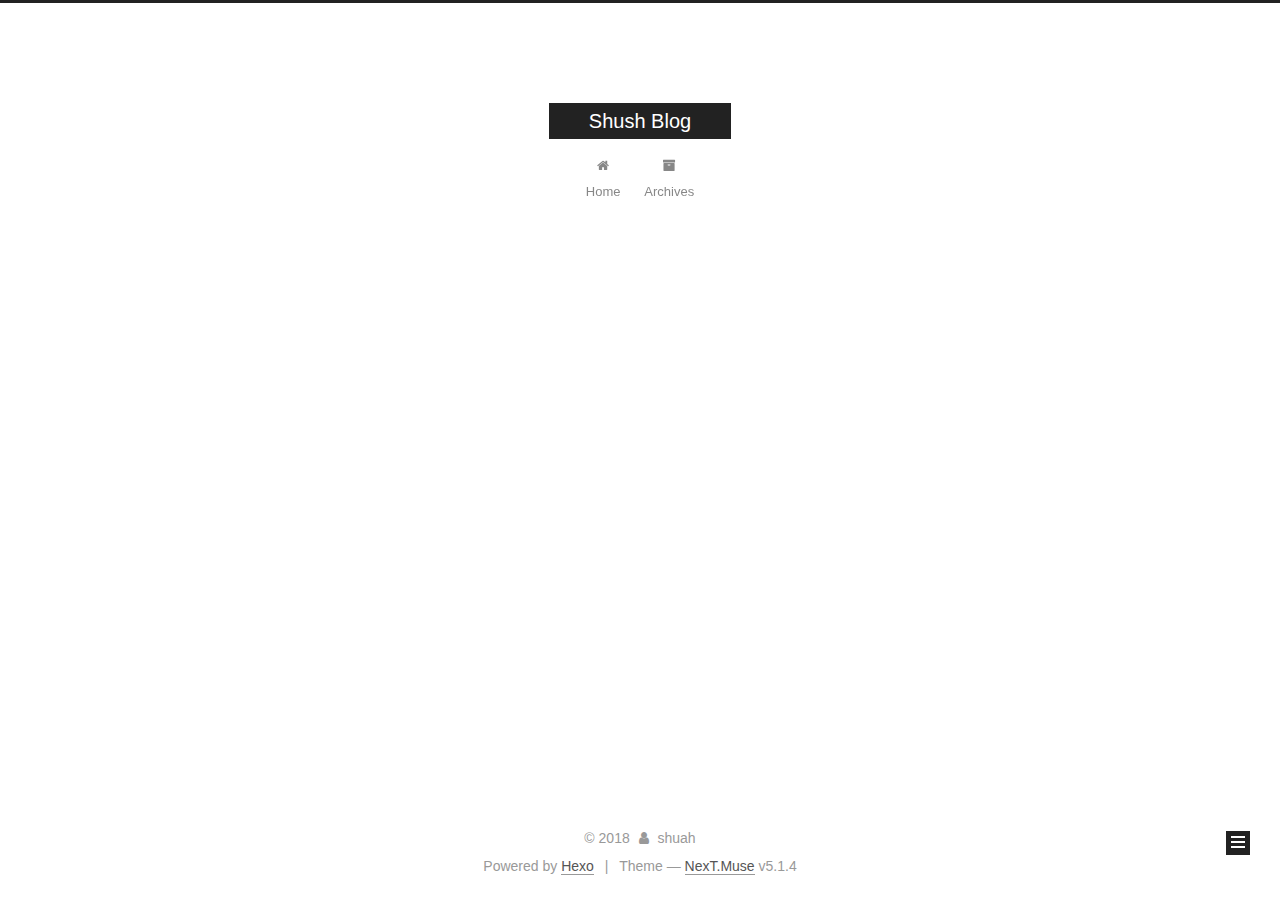
==== archives/index.html @ 8b017c28 "Site updated: 2018-01-12 14:50:10" ====
<!DOCTYPE html>



  


<html class="theme-next muse use-motion" lang="">
<head>
  <meta charset="UTF-8"/>
<meta http-equiv="X-UA-Compatible" content="IE=edge" />
<meta name="viewport" content="width=device-width, initial-scale=1, maximum-scale=1"/>
<meta name="theme-color" content="#222">









<meta http-equiv="Cache-Control" content="no-transform" />
<meta http-equiv="Cache-Control" content="no-siteapp" />
















  
  
  <link href="/lib/fancybox/source/jquery.fancybox.css?v=2.1.5" rel="stylesheet" type="text/css" />







<link href="/lib/font-awesome/css/font-awesome.min.css?v=4.6.2" rel="stylesheet" type="text/css" />

<link href="/css/main.css?v=5.1.4" rel="stylesheet" type="text/css" />


  <link rel="apple-touch-icon" sizes="180x180" href="/images/apple-touch-icon-next.png?v=5.1.4">


  <link rel="icon" type="image/png" sizes="32x32" href="/images/favicon-32x32-next.png?v=5.1.4">


  <link rel="icon" type="image/png" sizes="16x16" href="/images/favicon-16x16-next.png?v=5.1.4">


  <link rel="mask-icon" href="/images/logo.svg?v=5.1.4" color="#222">





  <meta name="keywords" content="Hexo, NexT" />










<meta property="og:type" content="website">
<meta property="og:title" content="Shush Blog">
<meta property="og:url" content="https://shuah153.github.io/archives/index.html">
<meta property="og:site_name" content="Shush Blog">
<meta name="twitter:card" content="summary">
<meta name="twitter:title" content="Shush Blog">



<script type="text/javascript" id="hexo.configurations">
  var NexT = window.NexT || {};
  var CONFIG = {
    root: '/',
    scheme: 'Muse',
    version: '5.1.4',
    sidebar: {"position":"left","display":"post","offset":12,"b2t":false,"scrollpercent":false,"onmobile":false},
    fancybox: true,
    tabs: true,
    motion: {"enable":true,"async":false,"transition":{"post_block":"fadeIn","post_header":"slideDownIn","post_body":"slideDownIn","coll_header":"slideLeftIn","sidebar":"slideUpIn"}},
    duoshuo: {
      userId: '0',
      author: 'Author'
    },
    algolia: {
      applicationID: '',
      apiKey: '',
      indexName: '',
      hits: {"per_page":10},
      labels: {"input_placeholder":"Search for Posts","hits_empty":"We didn't find any results for the search: ${query}","hits_stats":"${hits} results found in ${time} ms"}
    }
  };
</script>



  <link rel="canonical" href="https://shuah153.github.io/archives/"/>





  <title>Archive | Shush Blog</title>
  








</head>

<body itemscope itemtype="http://schema.org/WebPage" lang="">

  
  
    
  

  <div class="container sidebar-position-left page-archive">
    <div class="headband"></div>

    <header id="header" class="header" itemscope itemtype="http://schema.org/WPHeader">
      <div class="header-inner"><div class="site-brand-wrapper">
  <div class="site-meta ">
    

    <div class="custom-logo-site-title">
      <a href="/"  class="brand" rel="start">
        <span class="logo-line-before"><i></i></span>
        <span class="site-title">Shush Blog</span>
        <span class="logo-line-after"><i></i></span>
      </a>
    </div>
      
        <p class="site-subtitle"></p>
      
  </div>

  <div class="site-nav-toggle">
    <button>
      <span class="btn-bar"></span>
      <span class="btn-bar"></span>
      <span class="btn-bar"></span>
    </button>
  </div>
</div>

<nav class="site-nav">
  

  
    <ul id="menu" class="menu">
      
        
        <li class="menu-item menu-item-home">
          <a href="/" rel="section">
            
              <i class="menu-item-icon fa fa-fw fa-home"></i> <br />
            
            Home
          </a>
        </li>
      
        
        <li class="menu-item menu-item-archives">
          <a href="/archives/" rel="section">
            
              <i class="menu-item-icon fa fa-fw fa-archive"></i> <br />
            
            Archives
          </a>
        </li>
      

      
    </ul>
  

  
</nav>



 </div>
    </header>

    <main id="main" class="main">
      <div class="main-inner">
        <div class="content-wrap">
          <div id="content" class="content">
            

  
  
  
  <div class="post-block archive">
    <div id="posts" class="posts-collapse">
      <span class="archive-move-on"></span>

      <span class="archive-page-counter">
        
        
        
          
        
        Um..! 1 post. Keep on posting.
      </span>

      

        
        
        

        
          
          <div class="collection-title">
            <h1 class="archive-year" id="archive-year-2018">2018</h1>
          </div>
        
        

        

  <article class="post post-type-normal" itemscope itemtype="http://schema.org/Article">
    <header class="post-header">

      <h2 class="post-title">
        
            <a class="post-title-link" href="/2018/01/12/呵呵/" itemprop="url">
              
                <span itemprop="name">呵呵</span>
              
            </a>
        
      </h2>

      <div class="post-meta">
        <time class="post-time" itemprop="dateCreated"
              datetime="2018-01-12T14:20:27+08:00"
              content="2018-01-12" >
          01-12
        </time>
      </div>

    </header>
  </article>



      

    </div>
  </div>
  
  
  

  



          </div>
          


          

        </div>
        
          
  
  <div class="sidebar-toggle">
    <div class="sidebar-toggle-line-wrap">
      <span class="sidebar-toggle-line sidebar-toggle-line-first"></span>
      <span class="sidebar-toggle-line sidebar-toggle-line-middle"></span>
      <span class="sidebar-toggle-line sidebar-toggle-line-last"></span>
    </div>
  </div>

  <aside id="sidebar" class="sidebar">
    
    <div class="sidebar-inner">

      

      

      <section class="site-overview-wrap sidebar-panel sidebar-panel-active">
        <div class="site-overview">
          <div class="site-author motion-element" itemprop="author" itemscope itemtype="http://schema.org/Person">
            
              <p class="site-author-name" itemprop="name">shuah</p>
              <p class="site-description motion-element" itemprop="description"></p>
          </div>

          <nav class="site-state motion-element">

            
              <div class="site-state-item site-state-posts">
              
                <a href="/archives/">
              
                  <span class="site-state-item-count">1</span>
                  <span class="site-state-item-name">posts</span>
                </a>
              </div>
            

            

            

          </nav>

          

          

          
          

          
          

          

        </div>
      </section>

      

      

    </div>
  </aside>


        
      </div>
    </main>

    <footer id="footer" class="footer">
      <div class="footer-inner">
        <div class="copyright">&copy; <span itemprop="copyrightYear">2018</span>
  <span class="with-love">
    <i class="fa fa-user"></i>
  </span>
  <span class="author" itemprop="copyrightHolder">shuah</span>

  
</div>


  <div class="powered-by">Powered by <a class="theme-link" target="_blank" href="https://hexo.io">Hexo</a></div>



  <span class="post-meta-divider">|</span>



  <div class="theme-info">Theme &mdash; <a class="theme-link" target="_blank" href="https://github.com/iissnan/hexo-theme-next">NexT.Muse</a> v5.1.4</div>




        







        
      </div>
    </footer>

    
      <div class="back-to-top">
        <i class="fa fa-arrow-up"></i>
        
      </div>
    

    

  </div>

  

<script type="text/javascript">
  if (Object.prototype.toString.call(window.Promise) !== '[object Function]') {
    window.Promise = null;
  }
</script>









  












  
  
    <script type="text/javascript" src="/lib/jquery/index.js?v=2.1.3"></script>
  

  
  
    <script type="text/javascript" src="/lib/fastclick/lib/fastclick.min.js?v=1.0.6"></script>
  

  
  
    <script type="text/javascript" src="/lib/jquery_lazyload/jquery.lazyload.js?v=1.9.7"></script>
  

  
  
    <script type="text/javascript" src="/lib/velocity/velocity.min.js?v=1.2.1"></script>
  

  
  
    <script type="text/javascript" src="/lib/velocity/velocity.ui.min.js?v=1.2.1"></script>
  

  
  
    <script type="text/javascript" src="/lib/fancybox/source/jquery.fancybox.pack.js?v=2.1.5"></script>
  


  


  <script type="text/javascript" src="/js/src/utils.js?v=5.1.4"></script>

  <script type="text/javascript" src="/js/src/motion.js?v=5.1.4"></script>



  
  

  

  


  <script type="text/javascript" src="/js/src/bootstrap.js?v=5.1.4"></script>



  


  




	





  





  












  





  

  

  

  
  

  

  

  

</body>
</html>
---- css/main.css ----
/* normalize.css v3.0.2 | MIT License | git.io/normalize */
html {
  font-family: sans-serif; /* 1 */
  -ms-text-size-adjust: 100%; /* 2 */
  -webkit-text-size-adjust: 100%; /* 2 */
}
body {
  margin: 0;
}
article,
aside,
details,
figcaption,
figure,
footer,
header,
hgroup,
main,
menu,
nav,
section,
summary {
  display: block;
}
audio,
canvas,
progress,
video {
  display: inline-block; /* 1 */
  vertical-align: baseline; /* 2 */
}
audio:not([controls]) {
  display: none;
  height: 0;
}
[hidden],
template {
  display: none;
}
a {
  background-color: transparent;
}
a:active,
a:hover {
  outline: 0;
}
abbr[title] {
  border-bottom: 1px dotted;
}
b,
strong {
  font-weight: bold;
}
dfn {
  font-style: italic;
}
h1 {
  font-size: 2em;
  margin: 0.67em 0;
}
mark {
  background: #ff0;
  color: #000;
}
small {
  font-size: 80%;
}
sub,
sup {
  font-size: 75%;
  line-height: 0;
  position: relative;
  vertical-align: baseline;
}
sup {
  top: -0.5em;
}
sub {
  bottom: -0.25em;
}
img {
  border: 0;
}
svg:not(:root) {
  overflow: hidden;
}
figure {
  margin: 1em 40px;
}
hr {
  -moz-box-sizing: content-box;
  box-sizing: content-box;
  height: 0;
}
pre {
  overflow: auto;
}
code,
kbd,
pre,
samp {
  font-family: monospace, monospace;
  font-size: 1em;
}
button,
input,
optgroup,
select,
textarea {
  color: inherit; /* 1 */
  font: inherit; /* 2 */
  margin: 0; /* 3 */
}
button {
  overflow: visible;
}
button,
select {
  text-transform: none;
}
button,
html input[type="button"],
input[type="reset"],
input[type="submit"] {
  -webkit-appearance: button; /* 2 */
  cursor: pointer; /* 3 */
}
button[disabled],
html input[disabled] {
  cursor: default;
}
button::-moz-focus-inner,
input::-moz-focus-inner {
  border: 0;
  padding: 0;
}
input {
  line-height: normal;
}
input[type="checkbox"],
input[type="radio"] {
  box-sizing: border-box; /* 1 */
  padding: 0; /* 2 */
}
input[type="number"]::-webkit-inner-spin-button,
input[type="number"]::-webkit-outer-spin-button {
  height: auto;
}
input[type="search"] {
  -webkit-appearance: textfield; /* 1 */
  -moz-box-sizing: content-box;
  -webkit-box-sizing: content-box; /* 2 */
  box-sizing: content-box;
}
input[type="search"]::-webkit-search-cancel-button,
input[type="search"]::-webkit-search-decoration {
  -webkit-appearance: none;
}
fieldset {
  border: 1px solid #c0c0c0;
  margin: 0 2px;
  padding: 0.35em 0.625em 0.75em;
}
legend {
  border: 0; /* 1 */
  padding: 0; /* 2 */
}
textarea {
  overflow: auto;
}
optgroup {
  font-weight: bold;
}
table {
  border-collapse: collapse;
  border-spacing: 0;
}
td,
th {
  padding: 0;
}
::selection {
  background: #262a30;
  color: #fff;
}
body {
  position: relative;
  font-family: 'Lato', "PingFang SC", "Microsoft YaHei", sans-serif;
  font-size: 14px;
  line-height: 2;
  color: #555;
  background: #fff;
}
@media (max-width: 767px) {
  body {
    padding-right: 0 !important;
  }
}
@media (min-width: 768px) and (max-width: 991px) {
  body {
    padding-right: 0 !important;
  }
}
@media (min-width: 1600px) {
  body {
    font-size: 16px;
  }
}
h1,
h2,
h3,
h4,
h5,
h6 {
  margin: 0;
  padding: 0;
  font-weight: bold;
  line-height: 1.5;
  font-family: 'Lato', "PingFang SC", "Microsoft YaHei", sans-serif;
}
h2,
h3,
h4,
h5,
h6 {
  margin: 20px 0 15px;
}
h1 {
  font-size: 22px;
}
@media (max-width: 767px) {
  h1 {
    font-size: 18px;
  }
}
h2 {
  font-size: 20px;
}
@media (max-width: 767px) {
  h2 {
    font-size: 16px;
  }
}
h3 {
  font-size: 18px;
}
@media (max-width: 767px) {
  h3 {
    font-size: 14px;
  }
}
h4 {
  font-size: 16px;
}
@media (max-width: 767px) {
  h4 {
    font-size: 12px;
  }
}
h5 {
  font-size: 14px;
}
@media (max-width: 767px) {
  h5 {
    font-size: 10px;
  }
}
h6 {
  font-size: 12px;
}
@media (max-width: 767px) {
  h6 {
    font-size: 8px;
  }
}
p {
  margin: 0 0 20px 0;
}
a {
  color: #555;
  text-decoration: none;
  outline: none;
  border-bottom: 1px solid #999;
  word-wrap: break-word;
}
a:hover {
  color: #222;
  border-bottom-color: #222;
}
blockquote {
  margin: 0;
  padding: 0;
}
img {
  display: block;
  margin: auto;
  max-width: 100%;
  height: auto;
}
hr {
  margin: 40px 0;
  height: 3px;
  border: none;
  background-color: #ddd;
  background-image: repeating-linear-gradient(-45deg, #fff, #fff 4px, transparent 4px, transparent 8px);
}
blockquote {
  padding: 0 15px;
  color: #666;
  border-left: 4px solid #ddd;
}
blockquote cite::before {
  content: "-";
  padding: 0 5px;
}
dt {
  font-weight: 700;
}
dd {
  margin: 0;
  padding: 0;
}
kbd {
  border: 1px solid #ccc;
  border-radius: 0.2em;
  box-shadow: 0.1em 0.1em 0.2em rgba(0,0,0,0.1);
  background-color: #f9f9f9;
  font-family: inherit;
  background-image: -webkit-linear-gradient(top, #eee, #fff, #eee);
  padding: 0.1em 0.3em;
  white-space: nowrap;
}
.text-left {
  text-align: left;
}
.text-center {
  text-align: center;
}
.text-right {
  text-align: right;
}
.text-justify {
  text-align: justify;
}
.text-nowrap {
  white-space: nowrap;
}
.text-lowercase {
  text-transform: lowercase;
}
.text-uppercase {
  text-transform: uppercase;
}
.text-capitalize {
  text-transform: capitalize;
}
.center-block {
  display: block;
  margin-left: auto;
  margin-right: auto;
}
.clearfix:before,
.clearfix:after {
  content: " ";
  display: table;
}
.clearfix:after {
  clear: both;
}
.pullquote {
  width: 45%;
}
.pullquote.left {
  float: left;
  margin-left: 5px;
  margin-right: 10px;
}
.pullquote.right {
  float: right;
  margin-left: 10px;
  margin-right: 5px;
}
.affix.affix.affix {
  position: fixed;
}
.translation {
  margin-top: -20px;
  font-size: 14px;
  color: #999;
}
.scrollbar-measure {
  width: 100px;
  height: 100px;
  overflow: scroll;
  position: absolute;
  top: -9999px;
}
.use-motion .motion-element {
  opacity: 0;
}
table {
  margin: 20px 0;
  width: 100%;
  border-collapse: collapse;
  border-spacing: 0;
  border: 1px solid #ddd;
  font-size: 14px;
  table-layout: fixed;
  word-wrap: break-all;
}
table>tbody>tr:nth-of-type(odd) {
  background-color: #f9f9f9;
}
table>tbody>tr:hover {
  background-color: #f5f5f5;
}
caption,
th,
td {
  padding: 8px;
  text-align: left;
  vertical-align: middle;
  font-weight: normal;
}
th,
td {
  border-bottom: 3px solid #ddd;
  border-right: 1px solid #eee;
}
th {
  padding-bottom: 10px;
  font-weight: 700;
}
td {
  border-bottom-width: 1px;
}
html,
body {
  height: 100%;
}
.container {
  position: relative;
  min-height: 100%;
}
.header-inner {
  margin: 0 auto;
  padding: 100px 0 70px;
  width: 700px;
}
@media (min-width: 1600px) {
  .container .header-inner {
    width: 900px;
  }
}
.main {
  padding-bottom: 150px;
}
.main-inner {
  margin: 0 auto;
  width: 700px;
}
@media (min-width: 1600px) {
  .container .main-inner {
    width: 900px;
  }
}
.footer {
  position: absolute;
  left: 0;
  bottom: 0;
  width: 100%;
  min-height: 50px;
}
.footer-inner {
  box-sizing: border-box;
  margin: 20px auto;
  width: 700px;
}
@media (min-width: 1600px) {
  .container .footer-inner {
    width: 900px;
  }
}
pre,
.highlight {
  overflow: auto;
  margin: 20px 0;
  padding: 0;
  font-size: 13px;
  color: #4d4d4c;
  background: #f7f7f7;
  line-height: 1.6;
}
pre,
code {
  font-family: consolas, Menlo, "PingFang SC", "Microsoft YaHei", monospace;
}
code {
  padding: 2px 4px;
  word-wrap: break-word;
  color: #555;
  background: #eee;
  border-radius: 3px;
  font-size: 13px;
}
pre {
  padding: 10px;
}
pre code {
  padding: 0;
  color: #4d4d4c;
  background: none;
  text-shadow: none;
}
.highlight {
  border-radius: 1px;
}
.highlight pre {
  border: none;
  margin: 0;
  padding: 10px 0;
}
.highlight table {
  margin: 0;
  width: auto;
  border: none;
}
.highlight td {
  border: none;
  padding: 0;
}
.highlight figcaption {
  font-size: 1em;
  color: #4d4d4c;
  line-height: 1em;
  margin-bottom: 1em;
}
.highlight figcaption:before,
.highlight figcaption:after {
  content: " ";
  display: table;
}
.highlight figcaption:after {
  clear: both;
}
.highlight figcaption a {
  float: right;
  color: #4d4d4c;
}
.highlight figcaption a:hover {
  border-bottom-color: #4d4d4c;
}
.highlight .gutter pre {
  padding-left: 10px;
  padding-right: 10px;
  color: #869194;
  text-align: right;
  background-color: #eff2f3;
}
.highlight .code pre {
  width: 100%;
  padding-left: 10px;
  padding-right: 10px;
  background-color: #f7f7f7;
}
.highlight .line {
  height: 20px;
}
.gutter {
  -webkit-user-select: none;
  -moz-user-select: none;
  -ms-user-select: none;
  user-select: none;
}
.gist table {
  width: auto;
}
.gist table td {
  border: none;
}
pre .deletion {
  background: #fdd;
}
pre .addition {
  background: #dfd;
}
pre .meta {
  color: #8959a8;
}
pre .comment {
  color: #8e908c;
}
pre .variable,
pre .attribute,
pre .tag,
pre .regexp,
pre .ruby .constant,
pre .xml .tag .title,
pre .xml .pi,
pre .xml .doctype,
pre .html .doctype,
pre .css .id,
pre .css .class,
pre .css .pseudo {
  color: #c82829;
}
pre .number,
pre .preprocessor,
pre .built_in,
pre .literal,
pre .params,
pre .constant,
pre .command {
  color: #f5871f;
}
pre .ruby .class .title,
pre .css .rules .attribute,
pre .string,
pre .value,
pre .inheritance,
pre .header,
pre .ruby .symbol,
pre .xml .cdata,
pre .special,
pre .number,
pre .formula {
  color: #718c00;
}
pre .title,
pre .css .hexcolor {
  color: #3e999f;
}
pre .function,
pre .python .decorator,
pre .python .title,
pre .ruby .function .title,
pre .ruby .title .keyword,
pre .perl .sub,
pre .javascript .title,
pre .coffeescript .title {
  color: #4271ae;
}
pre .keyword,
pre .javascript .function {
  color: #8959a8;
}
.full-image.full-image.full-image.full-image {
  border: none;
  max-width: 100%;
  width: auto;
  margin: 20px auto 25px;
}
@media (min-width: 992px) {
  .full-image.full-image.full-image.full-image {
    max-width: none;
    width: 110%;
    margin: 25px -5%;
  }
}
.blockquote-center,
.page-home .post-type-quote blockquote,
.page-post-detail .post-type-quote blockquote {
  position: relative;
  margin: 40px 0;
  padding: 0;
  border-left: none;
  text-align: center;
}
.blockquote-center::before,
.page-home .post-type-quote blockquote::before,
.page-post-detail .post-type-quote blockquote::before,
.blockquote-center::after,
.page-home .post-type-quote blockquote::after,
.page-post-detail .post-type-quote blockquote::after {
  position: absolute;
  content: ' ';
  display: block;
  width: 100%;
  height: 24px;
  opacity: 0.2;
  background-repeat: no-repeat;
  background-position: 0 -6px;
  background-size: 22px 22px;
}
.blockquote-center::before,
.page-home .post-type-quote blockquote::before,
.page-post-detail .post-type-quote blockquote::before {
  top: -20px;
  background-image: url("../images/quote-l.svg");
  border-top: 1px solid #ccc;
}
.blockquote-center::after,
.page-home .post-type-quote blockquote::after,
.page-post-detail .post-type-quote blockquote::after {
  bottom: -20px;
  background-image: url("../images/quote-r.svg");
  border-bottom: 1px solid #ccc;
  background-position: 100% 8px;
}
.blockquote-center p,
.page-home .post-type-quote blockquote p,
.page-post-detail .post-type-quote blockquote p,
.blockquote-center div,
.page-home .post-type-quote blockquote div,
.page-post-detail .post-type-quote blockquote div {
  text-align: center;
}
.post .post-body .group-picture img {
  box-sizing: border-box;
  padding: 0 3px;
  border: none;
}
.post .group-picture-row {
  overflow: hidden;
  margin-top: 6px;
}
.post .group-picture-row:first-child {
  margin-top: 0;
}
.post .group-picture-column {
  float: left;
}
.page-post-detail .post-body .group-picture-column {
  float: none;
  margin-top: 10px;
  width: auto !important;
}
.page-post-detail .post-body .group-picture-column img {
  margin: 0 auto;
}
.page-archive .group-picture-container {
  overflow: hidden;
}
.page-archive .group-picture-row {
  float: left;
}
.page-archive .group-picture-row:first-child {
  margin-top: 6px;
}
.page-archive .group-picture-column {
  max-width: 150px;
  max-height: 150px;
}
.post-body .note {
  position: relative;
  padding: 15px;
  margin-bottom: 20px;
  border: 1px solid #eee;
  border-left-width: 5px;
  border-radius: 3px;
}
.post-body .note h2,
.post-body .note h3,
.post-body .note h4,
.post-body .note h5,
.post-body .note h6 {
  margin-top: 0;
  margin-bottom: 0;
  border-bottom: initial;
  padding-top: 0 !important;
}
.post-body .note p:first-child,
.post-body .note ul:first-child,
.post-body .note ol:first-child,
.post-body .note table:first-child,
.post-body .note pre:first-child,
.post-body .note blockquote:first-child {
  margin-top: 0;
}
.post-body .note p:last-child,
.post-body .note ul:last-child,
.post-body .note ol:last-child,
.post-body .note table:last-child,
.post-body .note pre:last-child,
.post-body .note blockquote:last-child {
  margin-bottom: 0;
}
.post-body .note.default {
  border-left-color: #777;
}
.post-body .note.default h2,
.post-body .note.default h3,
.post-body .note.default h4,
.post-body .note.default h5,
.post-body .note.default h6 {
  color: #777;
}
.post-body .note.primary {
  border-left-color: #6f42c1;
}
.post-body .note.primary h2,
.post-body .note.primary h3,
.post-body .note.primary h4,
.post-body .note.primary h5,
.post-body .note.primary h6 {
  color: #6f42c1;
}
.post-body .note.info {
  border-left-color: #428bca;
}
.post-body .note.info h2,
.post-body .note.info h3,
.post-body .note.info h4,
.post-body .note.info h5,
.post-body .note.info h6 {
  color: #428bca;
}
.post-body .note.success {
  border-left-color: #5cb85c;
}
.post-body .note.success h2,
.post-body .note.success h3,
.post-body .note.success h4,
.post-body .note.success h5,
.post-body .note.success h6 {
  color: #5cb85c;
}
.post-body .note.warning {
  border-left-color: #f0ad4e;
}
.post-body .note.warning h2,
.post-body .note.warning h3,
.post-body .note.warning h4,
.post-body .note.warning h5,
.post-body .note.warning h6 {
  color: #f0ad4e;
}
.post-body .note.danger {
  border-left-color: #d9534f;
}
.post-body .note.danger h2,
.post-body .note.danger h3,
.post-body .note.danger h4,
.post-body .note.danger h5,
.post-body .note.danger h6 {
  color: #d9534f;
}
.post-body .label {
  display: inline;
  padding: 0 2px;
  white-space: nowrap;
}
.post-body .label.default {
  background-color: #f0f0f0;
}
.post-body .label.primary {
  background-color: #efe6f7;
}
.post-body .label.info {
  background-color: #e5f2f8;
}
.post-body .label.success {
  background-color: #e7f4e9;
}
.post-body .label.warning {
  background-color: #fcf6e1;
}
.post-body .label.danger {
  background-color: #fae8eb;
}
.post-body .tabs {
  position: relative;
  display: block;
  margin-bottom: 20px;
  padding-top: 10px;
}
.post-body .tabs ul.nav-tabs {
  margin: 0;
  padding: 0;
  display: flex;
  margin-bottom: -1px;
}
@media (max-width: 413px) {
  .post-body .tabs ul.nav-tabs {
    display: block;
    margin-bottom: 5px;
  }
}
.post-body .tabs ul.nav-tabs li.tab {
  list-style-type: none !important;
  margin: 0 0.25em 0 0;
  border-top: 3px solid transparent;
  border-left: 1px solid transparent;
  border-right: 1px solid transparent;
}
@media (max-width: 413px) {
  .post-body .tabs ul.nav-tabs li.tab {
    margin: initial;
    border-top: 1px solid transparent;
    border-left: 3px solid transparent;
    border-right: 1px solid transparent;
    border-bottom: 1px solid transparent;
  }
}
.post-body .tabs ul.nav-tabs li.tab a {
  outline: 0;
  border-bottom: initial;
  display: block;
  line-height: 1.8em;
  padding: 0.25em 0.75em;
  transition-duration: 0.2s;
  transition-timing-function: ease-out;
  transition-delay: 0s;
}
.post-body .tabs ul.nav-tabs li.tab a i {
  width: 1.285714285714286em;
}
.post-body .tabs ul.nav-tabs li.tab.active {
  border-top: 3px solid #fc6423;
  border-left: 1px solid #ddd;
  border-right: 1px solid #ddd;
  background-color: #fff;
}
@media (max-width: 413px) {
  .post-body .tabs ul.nav-tabs li.tab.active {
    border-top: 1px solid #ddd;
    border-left: 3px solid #fc6423;
    border-right: 1px solid #ddd;
    border-bottom: 1px solid #ddd;
  }
}
.post-body .tabs ul.nav-tabs li.tab.active a {
  cursor: default;
  color: #555;
}
.post-body .tabs .tab-content {
  background-color: #fff;
}
.post-body .tabs .tab-content .tab-pane {
  border: 1px solid #ddd;
  padding: 20px 20px 0 20px;
}
.post-body .tabs .tab-content .tab-pane:not(.active) {
  display: none !important;
}
.post-body .tabs .tab-content .tab-pane.active {
  display: block !important;
}
.btn {
  display: inline-block;
  padding: 0 20px;
  font-size: 14px;
  color: #fff;
  background: #222;
  border: 2px solid #222;
  text-decoration: none;
  border-radius: 0;
  transition-property: background-color;
  transition-duration: 0.2s;
  transition-timing-function: ease-in-out;
  transition-delay: 0s;
  line-height: 2;
}
.btn:hover {
  border-color: #222;
  color: #222;
  background: #fff;
}
.btn +.btn {
  margin: 0 0 8px 8px;
}
.btn .fa-fw {
  width: 1.285714285714286em;
  text-align: left;
}
.btn-bar {
  display: block;
  width: 22px;
  height: 2px;
  background: #555;
  border-radius: 1px;
}
.btn-bar+.btn-bar {
  margin-top: 4px;
}
.pagination {
  margin: 120px 0 40px;
  text-align: center;
  border-top: 1px solid #eee;
}
.page-number-basic,
.pagination .prev,
.pagination .next,
.pagination .page-number,
.pagination .space {
  display: inline-block;
  position: relative;
  top: -1px;
  margin: 0 10px;
  padding: 0 11px;
}
@media (max-width: 767px) {
  .page-number-basic,
  .pagination .prev,
  .pagination .next,
  .pagination .page-number,
  .pagination .space {
    margin: 0 5px;
  }
}
.pagination .prev,
.pagination .next,
.pagination .page-number {
  border-bottom: 0;
  border-top: 1px solid #eee;
  transition-property: border-color;
  transition-duration: 0.2s;
  transition-timing-function: ease-in-out;
  transition-delay: 0s;
}
.pagination .prev:hover,
.pagination .next:hover,
.pagination .page-number:hover {
  border-top-color: #222;
}
.pagination .space {
  padding: 0;
  margin: 0;
}
.pagination .prev {
  margin-left: 0;
}
.pagination .next {
  margin-right: 0;
}
.pagination .page-number.current {
  color: #fff;
  background: #ccc;
  border-top-color: #ccc;
}
@media (max-width: 767px) {
  .pagination {
    border-top: none;
  }
  .pagination .prev,
  .pagination .next,
  .pagination .page-number {
    margin-bottom: 10px;
    border-top: 0;
    border-bottom: 1px solid #eee;
    padding: 0 10px;
  }
  .pagination .prev:hover,
  .pagination .next:hover,
  .pagination .page-number:hover {
    border-bottom-color: #222;
  }
}
.comments {
  margin: 60px 20px 0;
}
.tag-cloud {
  text-align: center;
}
.tag-cloud a {
  display: inline-block;
  margin: 10px;
}
.back-to-top {
  box-sizing: border-box;
  position: fixed;
  bottom: -100px;
  right: 30px;
  z-index: 1050;
  padding: 0 6px;
  width: 24px;
  background: #222;
  font-size: 12px;
  opacity: 1;
  color: #fff;
  cursor: pointer;
  text-align: center;
  -webkit-transform: translateZ(0);
  transition-property: bottom;
  transition-duration: 0.2s;
  transition-timing-function: ease-in-out;
  transition-delay: 0s;
}
@media (min-width: 768px) and (max-width: 991px) {
  .back-to-top {
    display: none !important;
  }
}
@media (max-width: 767px) {
  .back-to-top {
    display: none !important;
  }
}
.back-to-top.back-to-top-on {
  bottom: 19px;
}
.header {
  background: transparent;
}
.header-inner {
  position: relative;
}
.headband {
  height: 3px;
  background: #222;
}
.site-meta {
  margin: 0;
  text-align: center;
}
@media (max-width: 767px) {
  .site-meta {
    text-align: center;
  }
}
.brand {
  position: relative;
  display: inline-block;
  padding: 0 40px;
  color: #fff;
  background: #222;
  border-bottom: none;
}
.brand:hover {
  color: #fff;
}
.logo {
  display: inline-block;
  margin-right: 5px;
  line-height: 36px;
  vertical-align: top;
}
.site-title {
  display: inline-block;
  vertical-align: top;
  line-height: 36px;
  font-size: 20px;
  font-weight: normal;
  font-family: 'Lato', "PingFang SC", "Microsoft YaHei", sans-serif;
}
.site-subtitle {
  margin-top: 10px;
  font-size: 13px;
  color: #999;
}
.use-motion .brand {
  opacity: 0;
}
.use-motion .logo,
.use-motion .site-title,
.use-motion .site-subtitle {
  opacity: 0;
  position: relative;
  top: -10px;
}
.site-nav-toggle {
  display: none;
  position: absolute;
  top: 10px;
  left: 10px;
}
@media (max-width: 767px) {
  .site-nav-toggle {
    display: block;
  }
}
.site-nav-toggle button {
  margin-top: 2px;
  padding: 9px 10px;
  background: transparent;
  border: none;
}
@media (max-width: 767px) {
  .site-nav {
    display: none;
    margin: 0 -10px;
    padding: 0 10px;
    clear: both;
    border-top: 1px solid #ddd;
  }
}
@media (min-width: 768px) and (max-width: 991px) {
  .site-nav {
    display: block !important;
  }
}
@media (min-width: 992px) {
  .site-nav {
    display: block !important;
  }
}
.menu {
  margin-top: 20px;
  padding-left: 0;
  text-align: center;
}
.menu .menu-item {
  display: inline-block;
  margin: 0 10px;
  list-style: none;
}
@media screen and (max-width: 767px) {
  .menu .menu-item {
    margin-top: 10px;
  }
}
.menu .menu-item a {
  display: block;
  font-size: 13px;
  line-height: inherit;
  border-bottom: 1px solid transparent;
  transition-property: border-color;
  transition-duration: 0.2s;
  transition-timing-function: ease-in-out;
  transition-delay: 0s;
}
.menu .menu-item a:hover {
  border-bottom-color: #222;
}
.menu .menu-item .fa {
  margin-right: 5px;
}
.use-motion .menu-item {
  opacity: 0;
}
.post-body {
  font-family: 'Lato', "PingFang SC", "Microsoft YaHei", sans-serif;
}
@media (max-width: 767px) {
  .post-body {
    word-break: break-word;
  }
}
.post-body .fancybox img {
  display: block !important;
  margin: 0 auto;
  cursor: pointer;
  cursor: zoom-in;
  cursor: -webkit-zoom-in;
}
.post-body .image-caption,
.post-body .figure .caption {
  margin: -20px auto 15px;
  text-align: center;
  font-size: 14px;
  color: #999;
  font-weight: bold;
  line-height: 1;
}
.post-sticky-flag {
  display: inline-block;
  font-size: 16px;
  -ms-transform: rotate(30deg);
  -webkit-transform: rotate(30deg);
  -moz-transform: rotate(30deg);
  -ms-transform: rotate(30deg);
  -o-transform: rotate(30deg);
  transform: rotate(30deg);
}
.use-motion .post-block,
.use-motion .pagination,
.use-motion .comments {
  opacity: 0;
}
.use-motion .post-header {
  opacity: 0;
}
.use-motion .post-body {
  opacity: 0;
}
.use-motion .collection-title {
  opacity: 0;
}
.posts-expand {
  padding-top: 40px;
}
@media (max-width: 767px) {
  .posts-expand {
    margin: 0 20px;
  }
  .post-body pre .gutter pre {
    padding-right: 10px;
  }
  .post-body .highlight {
    margin-left: 0px;
    margin-right: 0px;
    padding: 0;
  }
  .post-body .highlight .gutter pre {
    padding-right: 10px;
  }
}
@media (min-width: 992px) {
  .posts-expand .post-body {
    text-align: justify;
  }
}
.posts-expand .post-body h2,
.posts-expand .post-body h3,
.posts-expand .post-body h4,
.posts-expand .post-body h5,
.posts-expand .post-body h6 {
  padding-top: 10px;
}
.posts-expand .post-body h2 .header-anchor,
.posts-expand .post-body h3 .header-anchor,
.posts-expand .post-body h4 .header-anchor,
.posts-expand .post-body h5 .header-anchor,
.posts-expand .post-body h6 .header-anchor {
  float: right;
  margin-left: 10px;
  color: #ccc;
  border-bottom-style: none;
  visibility: hidden;
}
.posts-expand .post-body h2 .header-anchor:hover,
.posts-expand .post-body h3 .header-anchor:hover,
.posts-expand .post-body h4 .header-anchor:hover,
.posts-expand .post-body h5 .header-anchor:hover,
.posts-expand .post-body h6 .header-anchor:hover {
  color: inherit;
}
.posts-expand .post-body h2:hover .header-anchor,
.posts-expand .post-body h3:hover .header-anchor,
.posts-expand .post-body h4:hover .header-anchor,
.posts-expand .post-body h5:hover .header-anchor,
.posts-expand .post-body h6:hover .header-anchor {
  visibility: visible;
}
.posts-expand .post-body ul li {
  list-style: circle;
}
.posts-expand .post-body img {
  box-sizing: border-box;
  margin: auto;
  padding: 3px;
  border: 1px solid #ddd;
}
.posts-expand .post-body .fancybox img {
  margin: 0 auto 25px;
}
@media (max-width: 767px) {
  .posts-collapse {
    margin: 0 20px;
  }
  .posts-collapse .post-title,
  .posts-collapse .post-meta {
    display: block;
    width: auto;
    text-align: left;
  }
}
.posts-collapse {
  position: relative;
  z-index: 1010;
  margin-left: 55px;
}
.posts-collapse::after {
  content: " ";
  position: absolute;
  top: 20px;
  left: 0;
  margin-left: -2px;
  width: 4px;
  height: 100%;
  background: #f5f5f5;
  z-index: -1;
}
@media (max-width: 767px) {
  .posts-collapse {
    margin: 0 20px;
  }
}
.posts-collapse .collection-title {
  position: relative;
  margin: 60px 0;
}
.posts-collapse .collection-title h1,
.posts-collapse .collection-title h2 {
  margin-left: 20px;
}
.posts-collapse .collection-title small {
  color: #bbb;
  margin-left: 5px;
}
.posts-collapse .collection-title::before {
  content: " ";
  position: absolute;
  left: 0;
  top: 50%;
  margin-left: -4px;
  margin-top: -4px;
  width: 8px;
  height: 8px;
  background: #bbb;
  border-radius: 50%;
}
.posts-collapse .post {
  margin: 30px 0;
}
.posts-collapse .post-header {
  position: relative;
  transition-duration: 0.2s;
  transition-timing-function: ease-in-out;
  transition-delay: 0s;
  transition-property: border;
  border-bottom: 1px dashed #ccc;
}
.posts-collapse .post-header::before {
  content: " ";
  position: absolute;
  left: 0;
  top: 12px;
  width: 6px;
  height: 6px;
  margin-left: -4px;
  background: #bbb;
  border-radius: 50%;
  border: 1px solid #fff;
  transition-duration: 0.2s;
  transition-timing-function: ease-in-out;
  transition-delay: 0s;
  transition-property: background;
}
.posts-collapse .post-header:hover {
  border-bottom-color: #666;
}
.posts-collapse .post-header:hover::before {
  background: #222;
}
.posts-collapse .post-meta {
  position: absolute;
  font-size: 12px;
  left: 20px;
  top: 5px;
}
.posts-collapse .post-comments-count {
  display: none;
}
.posts-collapse .post-title {
  margin-left: 60px;
  font-size: 16px;
  font-weight: normal;
  line-height: inherit;
}
.posts-collapse .post-title::after {
  margin-left: 3px;
  opacity: 0.6;
}
.posts-collapse .post-title a {
  color: #666;
  border-bottom: none;
}
.page-home .post-type-quote .post-header,
.page-post-detail .post-type-quote .post-header,
.page-home .post-type-quote .post-tags,
.page-post-detail .post-type-quote .post-tags {
  display: none;
}
.posts-expand .post-title {
  text-align: center;
  word-break: break-word;
  font-weight: 400;
}
.posts-expand .post-title-link {
  display: inline-block;
  position: relative;
  color: #555;
  border-bottom: none;
  line-height: 1.2;
  vertical-align: top;
}
.posts-expand .post-title-link::before {
  content: "";
  position: absolute;
  width: 100%;
  height: 2px;
  bottom: 0;
  left: 0;
  background-color: #000;
  visibility: hidden;
  -webkit-transform: scaleX(0);
  -moz-transform: scaleX(0);
  -ms-transform: scaleX(0);
  -o-transform: scaleX(0);
  transform: scaleX(0);
  transition-duration: 0.2s;
  transition-timing-function: ease-in-out;
  transition-delay: 0s;
}
.posts-expand .post-title-link:hover::before {
  visibility: visible;
  -webkit-transform: scaleX(1);
  -moz-transform: scaleX(1);
  -ms-transform: scaleX(1);
  -o-transform: scaleX(1);
  transform: scaleX(1);
}
.posts-expand .post-title-link .fa {
  font-size: 16px;
}
.posts-expand .post-meta {
  margin: 3px 0 60px 0;
  color: #999;
  font-family: 'Lato', "PingFang SC", "Microsoft YaHei", sans-serif;
  font-size: 12px;
  text-align: center;
}
.posts-expand .post-meta .post-category-list {
  display: inline-block;
  margin: 0;
  padding: 3px;
}
.posts-expand .post-meta .post-category-list-link {
  color: #999;
}
.posts-expand .post-meta .post-description {
  font-size: 14px;
  margin-top: 2px;
}
.post-meta-divider {
  margin: 0 0.5em;
}
.post-meta-item-icon {
  margin-right: 3px;
}
@media (min-width: 768px) and (max-width: 991px) {
  .post-meta-item-icon {
    display: inline-block;
  }
}
@media (max-width: 767px) {
  .post-meta-item-icon {
    display: inline-block;
  }
}
@media (min-width: 768px) and (max-width: 991px) {
  .post-meta-item-text {
    display: none;
  }
}
@media (max-width: 767px) {
  .post-meta-item-text {
    display: none;
  }
}
@media (max-width: 767px) {
  .posts-expand .post-comments-count {
    display: none;
  }
}
.post-button {
  margin-top: 40px;
}
.posts-expand .post-tags {
  margin-top: 40px;
  text-align: center;
}
.posts-expand .post-tags a {
  display: inline-block;
  margin-right: 10px;
  font-size: 13px;
}
.post-nav {
  display: table;
  margin-top: 15px;
  width: 100%;
  border-top: 1px solid #eee;
}
.post-nav-divider {
  display: table-cell;
  width: 10%;
}
.post-nav-item {
  display: table-cell;
  padding: 10px 0 0 0;
  width: 45%;
  vertical-align: top;
}
.post-nav-item a {
  position: relative;
  display: block;
  line-height: 25px;
  font-size: 14px;
  color: #555;
  border-bottom: none;
}
.post-nav-item a:hover {
  color: #222;
  border-bottom: none;
}
.post-nav-item a:active {
  top: 2px;
}
.post-nav-item .fa {
  position: absolute;
  top: 8px;
  left: 0;
  font-size: 12px;
}
.post-nav-next a {
  padding-left: 15px;
}
.post-nav-prev {
  text-align: right;
}
.post-nav-prev a {
  padding-right: 15px;
}
.post-nav-prev .fa {
  right: 0;
  left: auto;
}
.posts-expand .post-eof {
  display: block;
  margin: 80px auto 60px;
  width: 8%;
  height: 1px;
  background: #ccc;
  text-align: center;
}
.post:last-child .post-eof.post-eof.post-eof {
  display: none;
}
.post-gallery {
  display: table;
  table-layout: fixed;
  width: 100%;
  border-collapse: separate;
}
.post-gallery-row {
  display: table-row;
}
.post-gallery .post-gallery-img {
  display: table-cell;
  text-align: center;
  vertical-align: middle;
  border: none;
}
.post-gallery .post-gallery-img img {
  max-width: 100%;
  max-height: 100%;
  border: none;
}
.fancybox-close,
.fancybox-close:hover {
  border: none;
}
.rtl.post-body p,
.rtl.post-body a,
.rtl.post-body h1,
.rtl.post-body h2,
.rtl.post-body h3,
.rtl.post-body h4,
.rtl.post-body h5,
.rtl.post-body h6,
.rtl.post-body li,
.rtl.post-body ul,
.rtl.post-body ol {
  direction: rtl;
  font-family: UKIJ Ekran;
}
.rtl.post-title {
  font-family: UKIJ Ekran;
}
.sidebar {
  position: fixed;
  right: 0;
  top: 0;
  bottom: 0;
  width: 0;
  z-index: 1040;
  box-shadow: inset 0 2px 6px #000;
  background: #222;
  -webkit-transform: translateZ(0);
}
.sidebar a {
  color: #999;
  border-bottom-color: #555;
}
.sidebar a:hover {
  color: #eee;
}
@media (min-width: 768px) and (max-width: 991px) {
  .sidebar {
    display: none !important;
  }
}
@media (max-width: 767px) {
  .sidebar {
    display: none !important;
  }
}
.sidebar-inner {
  position: relative;
  padding: 20px 10px;
  color: #999;
  text-align: center;
}
.site-overview-wrap {
  overflow: hidden;
}
.site-overview {
  overflow-y: auto;
  overflow-x: hidden;
}
.sidebar-toggle {
  position: fixed;
  right: 30px;
  bottom: 45px;
  width: 14px;
  height: 14px;
  padding: 5px;
  background: #222;
  line-height: 0;
  z-index: 1050;
  cursor: pointer;
  -webkit-transform: translateZ(0);
}
@media (min-width: 768px) and (max-width: 991px) {
  .sidebar-toggle {
    display: none !important;
  }
}
@media (max-width: 767px) {
  .sidebar-toggle {
    display: none !important;
  }
}
.sidebar-toggle-line {
  position: relative;
  display: inline-block;
  vertical-align: top;
  height: 2px;
  width: 100%;
  background: #fff;
  margin-top: 3px;
}
.sidebar-toggle-line:first-child {
  margin-top: 0;
}
.site-author-image {
  display: block;
  margin: 0 auto;
  padding: 2px;
  max-width: 96px;
  height: auto;
  border: 2px solid #333;
}
.site-author-name {
  margin: 5px 0 0;
  text-align: center;
  color: #f5f5f5;
  font-weight: normal;
}
.site-description {
  margin-top: 5px;
  text-align: center;
  font-size: 14px;
  color: #999;
}
.site-state {
  overflow: hidden;
  line-height: 1.4;
  white-space: nowrap;
  text-align: center;
}
.site-state-item {
  display: inline-block;
  padding: 0 15px;
  border-left: 1px solid #333;
}
.site-state-item:first-child {
  border-left: none;
}
.site-state-item a {
  border-bottom: none;
}
.site-state-item-count {
  display: block;
  text-align: center;
  color: inherit;
  font-weight: 600;
  font-size: 18px;
}
.site-state-item-name {
  font-size: 13px;
  color: inherit;
}
.feed-link {
  margin-top: 20px;
}
.feed-link a {
  display: inline-block;
  padding: 0 15px;
  color: #fc6423;
  border: 1px solid #fc6423;
  border-radius: 4px;
}
.feed-link a i {
  color: #fc6423;
  font-size: 14px;
}
.feed-link a:hover {
  color: #fff;
  background: #fc6423;
}
.feed-link a:hover i {
  color: #fff;
}
.links-of-author {
  margin-top: 20px;
}
.links-of-author a {
  display: inline-block;
  vertical-align: middle;
  margin-right: 10px;
  margin-bottom: 10px;
  border-bottom-color: #555;
  font-size: 13px;
}
.links-of-author a:before {
  display: inline-block;
  vertical-align: middle;
  margin-right: 3px;
  content: " ";
  width: 4px;
  height: 4px;
  border-radius: 50%;
  background: #d236b6;
}
.links-of-blogroll {
  font-size: 13px;
}
.links-of-blogroll-title {
  margin-top: 20px;
  font-size: 14px;
  font-weight: 600;
}
.links-of-blogroll-list {
  margin: 0;
  padding: 0;
  list-style: none;
}
.links-of-blogroll-item {
  padding: 2px 10px;
}
.links-of-blogroll-item a {
  max-width: 280px;
  box-sizing: border-box;
  display: inline-block;
  overflow: hidden;
  white-space: nowrap;
  text-overflow: ellipsis;
}
.sidebar-nav {
  margin: 0 0 20px;
  padding-left: 0;
}
.sidebar-nav li {
  display: inline-block;
  cursor: pointer;
  border-bottom: 1px solid transparent;
  font-size: 14px;
  color: #555;
}
.sidebar-nav li:hover {
  color: #f5f5f5;
}
.page-post-detail .sidebar-nav-toc {
  padding: 0 5px;
}
.page-post-detail .sidebar-nav-overview {
  margin-left: 10px;
}
.sidebar-nav .sidebar-nav-active {
  color: #87daff;
  border-bottom-color: #87daff;
}
.sidebar-nav .sidebar-nav-active:hover {
  color: #87daff;
}
.sidebar-panel {
  display: none;
}
.sidebar-panel-active {
  display: block;
}
.post-toc-empty {
  font-size: 14px;
  color: #666;
}
.post-toc-wrap {
  overflow: hidden;
}
.post-toc {
  overflow: auto;
}
.post-toc ol {
  margin: 0;
  padding: 0 2px 5px 10px;
  text-align: left;
  list-style: none;
  font-size: 14px;
}
.post-toc ol > ol {
  padding-left: 0;
}
.post-toc ol a {
  transition-duration: 0.2s;
  transition-timing-function: ease-in-out;
  transition-delay: 0s;
  transition-property: all;
  color: #999;
  border-bottom-color: #555;
}
.post-toc ol a:hover {
  color: #ccc;
  border-bottom-color: #ccc;
}
.post-toc .nav-item {
  overflow: hidden;
  text-overflow: ellipsis;
  text-align: justify;
  white-space: nowrap;
  line-height: 1.8;
}
.post-toc .nav .nav-child {
  display: none;
}
.post-toc .nav .active > .nav-child {
  display: block;
}
.post-toc .nav .active-current > .nav-child {
  display: block;
}
.post-toc .nav .active-current > .nav-child > .nav-item {
  display: block;
}
.post-toc .nav .active > a {
  color: #87daff;
  border-bottom-color: #87daff;
}
.post-toc .nav .active-current > a {
  color: #87daff;
}
.post-toc .nav .active-current > a:hover {
  color: #87daff;
}
.footer {
  font-size: 14px;
  color: #999;
}
.footer img {
  border: none;
}
.footer-inner {
  text-align: center;
}
.with-love {
  display: inline-block;
  margin: 0 5px;
}
.powered-by,
.theme-info {
  display: inline-block;
}
.cc-license {
  margin-top: 10px;
  text-align: center;
}
.cc-license .cc-opacity {
  opacity: 0.7;
  border-bottom: none;
}
.cc-license .cc-opacity:hover {
  opacity: 0.9;
}
.cc-license img {
  display: inline-block;
}
.theme-next #ds-thread #ds-reset {
  color: #555;
}
.theme-next #ds-thread #ds-reset .ds-replybox {
  margin-bottom: 30px;
}
.theme-next #ds-thread #ds-reset .ds-replybox .ds-avatar,
.theme-next #ds-reset .ds-avatar img {
  box-shadow: none;
}
.theme-next #ds-thread #ds-reset .ds-textarea-wrapper {
  border-color: #c7d4e1;
  background: none;
  border-top-right-radius: 3px;
  border-top-left-radius: 3px;
}
.theme-next #ds-thread #ds-reset .ds-textarea-wrapper textarea {
  height: 60px;
}
.theme-next #ds-reset .ds-rounded-top {
  border-radius: 0;
}
.theme-next #ds-thread #ds-reset .ds-post-toolbar {
  box-sizing: border-box;
  border: 1px solid #c7d4e1;
  background: #f6f8fa;
}
.theme-next #ds-thread #ds-reset .ds-post-options {
  height: 40px;
  border: none;
  background: none;
}
.theme-next #ds-thread #ds-reset .ds-toolbar-buttons {
  top: 11px;
}
.theme-next #ds-thread #ds-reset .ds-sync {
  top: 5px;
}
.theme-next #ds-thread #ds-reset .ds-post-button {
  top: 4px;
  right: 5px;
  width: 90px;
  height: 30px;
  border: 1px solid #c5ced7;
  border-radius: 3px;
  background-image: linear-gradient(#fbfbfc, #f5f7f9);
  color: #60676d;
}
.theme-next #ds-thread #ds-reset .ds-post-button:hover {
  background-position: 0 -30px;
  color: #60676d;
}
.theme-next #ds-thread #ds-reset .ds-comments-info {
  padding: 10px 0;
}
.theme-next #ds-thread #ds-reset .ds-sort {
  display: none;
}
.theme-next #ds-thread #ds-reset li.ds-tab a.ds-current {
  border: none;
  background: #f6f8fa;
  color: #60676d;
}
.theme-next #ds-thread #ds-reset li.ds-tab a.ds-current:hover {
  background-color: #e9f0f7;
  color: #60676d;
}
.theme-next #ds-thread #ds-reset li.ds-tab a {
  border-radius: 2px;
  padding: 5px;
}
.theme-next #ds-thread #ds-reset .ds-login-buttons p {
  color: #999;
  line-height: 36px;
}
.theme-next #ds-thread #ds-reset .ds-login-buttons .ds-service-list li {
  height: 28px;
}
.theme-next #ds-thread #ds-reset .ds-service-list a {
  background: none;
  padding: 5px;
  border: 1px solid;
  border-radius: 3px;
  text-align: center;
}
.theme-next #ds-thread #ds-reset .ds-service-list a:hover {
  color: #fff;
  background: #666;
}
.theme-next #ds-thread #ds-reset .ds-service-list .ds-weibo {
  color: #fc9b00;
  border-color: #fc9b00;
}
.theme-next #ds-thread #ds-reset .ds-service-list .ds-weibo:hover {
  background: #fc9b00;
}
.theme-next #ds-thread #ds-reset .ds-service-list .ds-qq {
  color: #60a3ec;
  border-color: #60a3ec;
}
.theme-next #ds-thread #ds-reset .ds-service-list .ds-qq:hover {
  background: #60a3ec;
}
.theme-next #ds-thread #ds-reset .ds-service-list .ds-renren {
  color: #2e7ac4;
  border-color: #2e7ac4;
}
.theme-next #ds-thread #ds-reset .ds-service-list .ds-renren:hover {
  background: #2e7ac4;
}
.theme-next #ds-thread #ds-reset .ds-service-list .ds-douban {
  color: #37994c;
  border-color: #37994c;
}
.theme-next #ds-thread #ds-reset .ds-service-list .ds-douban:hover {
  background: #37994c;
}
.theme-next #ds-thread #ds-reset .ds-service-list .ds-kaixin {
  color: #fef20d;
  border-color: #fef20d;
}
.theme-next #ds-thread #ds-reset .ds-service-list .ds-kaixin:hover {
  background: #fef20d;
}
.theme-next #ds-thread #ds-reset .ds-service-list .ds-netease {
  color: #f00;
  border-color: #f00;
}
.theme-next #ds-thread #ds-reset .ds-service-list .ds-netease:hover {
  background: #f00;
}
.theme-next #ds-thread #ds-reset .ds-service-list .ds-sohu {
  color: #ffcb05;
  border-color: #ffcb05;
}
.theme-next #ds-thread #ds-reset .ds-service-list .ds-sohu:hover {
  background: #ffcb05;
}
.theme-next #ds-thread #ds-reset .ds-service-list .ds-baidu {
  color: #2831e0;
  border-color: #2831e0;
}
.theme-next #ds-thread #ds-reset .ds-service-list .ds-baidu:hover {
  background: #2831e0;
}
.theme-next #ds-thread #ds-reset .ds-service-list .ds-google {
  color: #166bec;
  border-color: #166bec;
}
.theme-next #ds-thread #ds-reset .ds-service-list .ds-google:hover {
  background: #166bec;
}
.theme-next #ds-thread #ds-reset .ds-service-list .ds-weixin {
  color: #00ce0d;
  border-color: #00ce0d;
}
.theme-next #ds-thread #ds-reset .ds-service-list .ds-weixin:hover {
  background: #00ce0d;
}
.theme-next #ds-thread #ds-reset .ds-service-list .ds-more-services {
  border: none;
}
.theme-next #ds-thread #ds-reset .ds-service-list .ds-more-services:hover {
  background: none;
}
.theme-next #ds-reset .duoshuo-ua-admin {
  display: inline-block;
  color: #f00;
}
.theme-next #ds-reset .duoshuo-ua-platform,
.theme-next #ds-reset .duoshuo-ua-browser {
  color: #ccc;
}
.theme-next #ds-reset .duoshuo-ua-platform .fa,
.theme-next #ds-reset .duoshuo-ua-browser .fa {
  display: inline-block;
  margin-right: 3px;
}
.theme-next #ds-reset .duoshuo-ua-separator {
  display: inline-block;
  margin-left: 5px;
}
.theme-next .this_ua {
  background-color: #ccc !important;
  border-radius: 4px;
  padding: 0 5px !important;
  margin: 1px 1px !important;
  border: 1px solid #bbb !important;
  color: #fff;
  display: inline-block !important;
}
.theme-next .this_ua.admin {
  background-color: #d9534f !important;
  border-color: #d9534f !important;
}
.theme-next .this_ua.platform.iOS,
.theme-next .this_ua.platform.Mac,
.theme-next .this_ua.platform.Windows {
  background-color: #39b3d7 !important;
  border-color: #46b8da !important;
}
.theme-next .this_ua.platform.Linux {
  background-color: #3a3a3a !important;
  border-color: #1f1f1f !important;
}
.theme-next .this_ua.platform.Android {
  background-color: #00c47d !important;
  border-color: #01b171 !important;
}
.theme-next .this_ua.browser.Mobile,
.theme-next .this_ua.browser.Chrome {
  background-color: #5cb85c !important;
  border-color: #4cae4c !important;
}
.theme-next .this_ua.browser.Firefox {
  background-color: #f0ad4e !important;
  border-color: #eea236 !important;
}
.theme-next .this_ua.browser.Maxthon,
.theme-next .this_ua.browser.IE {
  background-color: #428bca !important;
  border-color: #357ebd !important;
}
.theme-next .this_ua.browser.baidu,
.theme-next .this_ua.browser.UCBrowser,
.theme-next .this_ua.browser.Opera {
  background-color: #d9534f !important;
  border-color: #d43f3a !important;
}
.theme-next .this_ua.browser.Android,
.theme-next .this_ua.browser.QQBrowser {
  background-color: #78ace9 !important;
  border-color: #4cae4c !important;
}
.post-spread {
  margin-top: 20px;
  text-align: center;
}
.jiathis_style {
  display: inline-block;
}
.jiathis_style a {
  border: none;
}
.fa {
  font-family: FontAwesome !important;
}
.post-spread {
  margin-top: 20px;
  text-align: center;
}
.bdshare-slide-button-box a {
  border: none;
}
.bdsharebuttonbox {
  display: inline-block;
}
.bdsharebuttonbox a {
  border: none;
}
.local-search-pop-overlay {
  position: fixed;
  width: 100%;
  height: 100%;
  top: 0;
  left: 0;
  z-index: 2080;
  background-color: rgba(0,0,0,0.3);
}
.local-search-popup {
  display: none;
  position: fixed;
  top: 10%;
  left: 50%;
  margin-left: -350px;
  width: 700px;
  height: 80%;
  padding: 0;
  background: #fff;
  color: #333;
  z-index: 9999;
  border-radius: 5px;
}
@media (max-width: 767px) {
  .local-search-popup {
    padding: 0;
    top: 0;
    left: 0;
    margin: 0;
    width: 100%;
    height: 100%;
    border-radius: 0;
  }
}
.local-search-popup ul.search-result-list {
  padding: 0;
  margin: 0 5px;
}
.local-search-popup p.search-result {
  border-bottom: 1px dashed #ccc;
  padding: 5px 0;
}
.local-search-popup a.search-result-title {
  font-weight: bold;
  font-size: 16px;
}
.local-search-popup .search-keyword {
  border-bottom: 1px dashed #f00;
  font-weight: bold;
  color: #f00;
}
.local-search-popup .local-search-header {
  padding: 5px;
  height: 36px;
  background: #f5f5f5;
  border-top-left-radius: 5px;
  border-top-right-radius: 5px;
}
.local-search-popup #local-search-result {
  overflow: auto;
  position: relative;
  padding: 5px 25px;
  height: calc(100% - 55px);
}
.local-search-popup .local-search-input-wrapper {
  display: inline-block;
  width: calc(100% - 90px);
  height: 36px;
  line-height: 36px;
  padding: 0 5px;
}
.local-search-popup .local-search-input-wrapper input {
  padding: 8px 0;
  height: 20px;
  display: block;
  width: 100%;
  outline: none;
  border: none;
  background: transparent;
  vertical-align: middle;
}
.local-search-popup .search-icon,
.local-search-popup .popup-btn-close {
  display: inline-block;
  font-size: 18px;
  color: #999;
  height: 36px;
  width: 18px;
  padding-left: 10px;
  padding-right: 10px;
}
.local-search-popup .search-icon {
  float: left;
}
.local-search-popup .popup-btn-close {
  border-left: 1px solid #eee;
  float: right;
  cursor: pointer;
}
.local-search-popup #no-result {
  position: absolute;
  left: 50%;
  top: 50%;
  -webkit-transform: translate(-50%, -50%);
  -webkit-transform: translate(-50%, -50%);
  -moz-transform: translate(-50%, -50%);
  -ms-transform: translate(-50%, -50%);
  -o-transform: translate(-50%, -50%);
  transform: translate(-50%, -50%);
  color: #ccc;
}
.site-uv,
.site-pv,
.page-pv {
  display: inline-block;
}
.site-uv .busuanzi-value,
.site-pv .busuanzi-value,
.page-pv .busuanzi-value {
  margin: 0 5px;
}
.site-uv {
  margin-right: 10px;
}
.site-uv::after {
  content: "|";
  padding-left: 10px;
}
.page-archive .archive-page-counter {
  position: relative;
  top: 3px;
  left: 20px;
}
@media (max-width: 767px) {
  .page-archive .archive-page-counter {
    top: 5px;
  }
}
.page-archive .posts-collapse .archive-move-on {
  position: absolute;
  top: 11px;
  left: 0;
  margin-left: -6px;
  width: 10px;
  height: 10px;
  opacity: 0.5;
  background: #555;
  border: 1px solid #fff;
  border-radius: 50%;
}
.category-all-page .category-all-title {
  text-align: center;
}
.category-all-page .category-all {
  margin-top: 20px;
}
.category-all-page .category-list {
  margin: 0;
  padding: 0;
  list-style: none;
}
.category-all-page .category-list-item {
  margin: 5px 10px;
}
.category-all-page .category-list-count {
  color: #bbb;
}
.category-all-page .category-list-count:before {
  display: inline;
  content: " (";
}
.category-all-page .category-list-count:after {
  display: inline;
  content: ") ";
}
.category-all-page .category-list-child {
  padding-left: 10px;
}
#schedule ul#event-list {
  padding-left: 30px;
}
#schedule ul#event-list hr {
  margin: 20px 0 45px 0 !important;
  background: #222;
}
#schedule ul#event-list hr:after {
  display: inline-block;
  content: 'NOW';
  background: #222;
  color: #fff;
  font-weight: bold;
  text-align: right;
  padding: 0 5px;
}
#schedule ul#event-list li.event {
  margin: 20px 0px;
  background: #f9f9f9;
  padding-left: 10px;
  min-height: 40px;
}
#schedule ul#event-list li.event h2.event-summary {
  margin: 0;
  padding-bottom: 3px;
}
#schedule ul#event-list li.event h2.event-summary:before {
  display: inline-block;
  font-family: FontAwesome;
  font-size: 8px;
  content: '\f111';
  vertical-align: middle;
  margin-right: 25px;
  color: #bbb;
}
#schedule ul#event-list li.event span.event-relative-time {
  display: inline-block;
  font-size: 12px;
  font-weight: 400;
  padding-left: 12px;
  color: #bbb;
}
#schedule ul#event-list li.event span.event-details {
  display: block;
  color: #bbb;
  margin-left: 56px;
  padding-top: 3px;
  padding-bottom: 6px;
  text-indent: -24px;
  line-height: 18px;
}
#schedule ul#event-list li.event span.event-details:before {
  text-indent: 0;
  display: inline-block;
  width: 14px;
  font-family: FontAwesome;
  text-align: center;
  margin-right: 9px;
  color: #bbb;
}
#schedule ul#event-list li.event span.event-details.event-location:before {
  content: '\f041';
}
#schedule ul#event-list li.event span.event-details.event-duration:before {
  content: '\f017';
}
#schedule ul#event-list li.event-past {
  background: #fcfcfc;
}
#schedule ul#event-list li.event-past > * {
  opacity: 0.6;
}
#schedule ul#event-list li.event-past h2.event-summary {
  color: #bbb;
}
#schedule ul#event-list li.event-past h2.event-summary:before {
  color: #dfdfdf;
}
#schedule ul#event-list li.event-now {
  background: #222;
  color: #fff;
  padding: 15px 0 15px 10px;
}
#schedule ul#event-list li.event-now h2.event-summary:before {
  -webkit-transform: scale(1.2);
  -moz-transform: scale(1.2);
  -ms-transform: scale(1.2);
  -o-transform: scale(1.2);
  transform: scale(1.2);
  color: #fff;
  animation: dot-flash 1s alternate infinite ease-in-out;
}
#schedule ul#event-list li.event-now * {
  color: #fff !important;
}
@-moz-keyframes dot-flash {
  from {
    opacity: 1;
    -webkit-transform: scale(1.1);
    -moz-transform: scale(1.1);
    -ms-transform: scale(1.1);
    -o-transform: scale(1.1);
    transform: scale(1.1);
  }
  to {
    opacity: 0;
    -webkit-transform: scale(1);
    -moz-transform: scale(1);
    -ms-transform: scale(1);
    -o-transform: scale(1);
    transform: scale(1);
  }
}
@-webkit-keyframes dot-flash {
  from {
    opacity: 1;
    -webkit-transform: scale(1.1);
    -moz-transform: scale(1.1);
    -ms-transform: scale(1.1);
    -o-transform: scale(1.1);
    transform: scale(1.1);
  }
  to {
    opacity: 0;
    -webkit-transform: scale(1);
    -moz-transform: scale(1);
    -ms-transform: scale(1);
    -o-transform: scale(1);
    transform: scale(1);
  }
}
@-o-keyframes dot-flash {
  from {
    opacity: 1;
    -webkit-transform: scale(1.1);
    -moz-transform: scale(1.1);
    -ms-transform: scale(1.1);
    -o-transform: scale(1.1);
    transform: scale(1.1);
  }
  to {
    opacity: 0;
    -webkit-transform: scale(1);
    -moz-transform: scale(1);
    -ms-transform: scale(1);
    -o-transform: scale(1);
    transform: scale(1);
  }
}
@keyframes dot-flash {
  from {
    opacity: 1;
    -webkit-transform: scale(1.1);
    -moz-transform: scale(1.1);
    -ms-transform: scale(1.1);
    -o-transform: scale(1.1);
    transform: scale(1.1);
  }
  to {
    opacity: 0;
    -webkit-transform: scale(1);
    -moz-transform: scale(1);
    -ms-transform: scale(1);
    -o-transform: scale(1);
    transform: scale(1);
  }
}
.page-post-detail .sidebar-toggle-line {
  background: #87daff;
}
.page-post-detail .comments {
  overflow: hidden;
}
@media (max-width: 767px) {
  .header-inner,
  .container .main-inner,
  .footer-inner {
    width: auto;
  }
}
embed {
  display: block;
  margin: 0px auto 25px auto;
}
.custom-logo .site-meta-headline {
  text-align: center;
}
.custom-logo .brand {
  background: none;
}
.custom-logo .site-title {
  margin: 10px auto 0;
  font-size: 24px;
  color: #222;
}
.custom-logo .site-title a {
  border: none;
}
.custom-logo-image {
  margin: 0 auto;
  padding: 5px;
  max-width: 150px;
  background: #fff;
}
@media (max-width: 767px) {
  .site-nav {
    position: absolute;
    left: 0;
    top: 52px;
    margin: 0;
    width: 100%;
    padding: 0;
    background: #fff;
    border-bottom: 1px solid #ddd;
    z-index: 1030;
  }
}
@media (max-width: 767px) {
  .menu {
    text-align: left;
  }
}
@media (max-width: 767px) {
  .menu .menu-item {
    display: block;
    margin: 0 10px;
    vertical-align: top;
  }
}
@media (max-width: 767px) {
  .menu .menu-item br {
    display: none;
  }
}
@media (max-width: 767px) {
  .menu .menu-item a {
    padding: 5px 10px;
  }
}
.menu .menu-item .fa {
  margin-right: 0;
}
.site-search form {
  display: none;
}
.links-of-blogroll-inline .links-of-blogroll-item {
  display: inline-block;
}
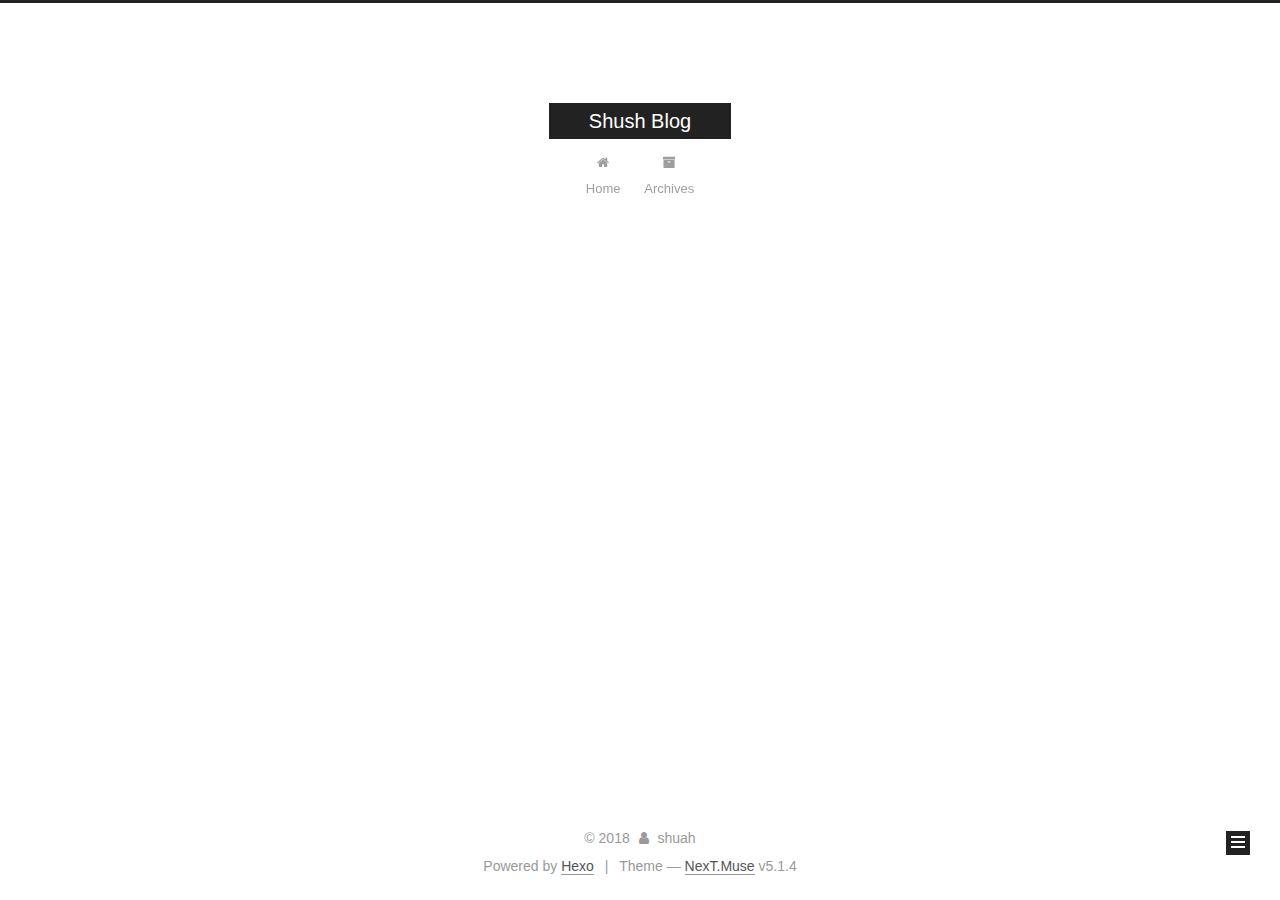
==== commit 4e76694d: "Site updated: 2018-01-12 15:09:50" ====
--- a/archives/index.html
+++ b/archives/index.html
@@ -250,9 +250,9 @@
 
       <h2 class="post-title">
         
-            <a class="post-title-link" href="/2018/01/12/呵呵/" itemprop="url">
+            <a class="post-title-link" href="/2018/01/12/我的第一篇博客/" itemprop="url">
               
-                <span itemprop="name">呵呵</span>
+                <span itemprop="name">我的第一篇博博客</span>
               
             </a>
         
@@ -260,7 +260,7 @@
 
       <div class="post-meta">
         <time class="post-time" itemprop="dateCreated"
-              datetime="2018-01-12T14:20:27+08:00"
+              datetime="2018-01-12T14:54:52+08:00"
               content="2018-01-12" >
           01-12
         </time>
--- a/css/main.css
+++ b/css/main.css
@@ -1822,7 +1822,7 @@
   width: 4px;
   height: 4px;
   border-radius: 50%;
-  background: #d236b6;
+  background: #7f1cff;
 }
 .links-of-blogroll {
   font-size: 13px;
